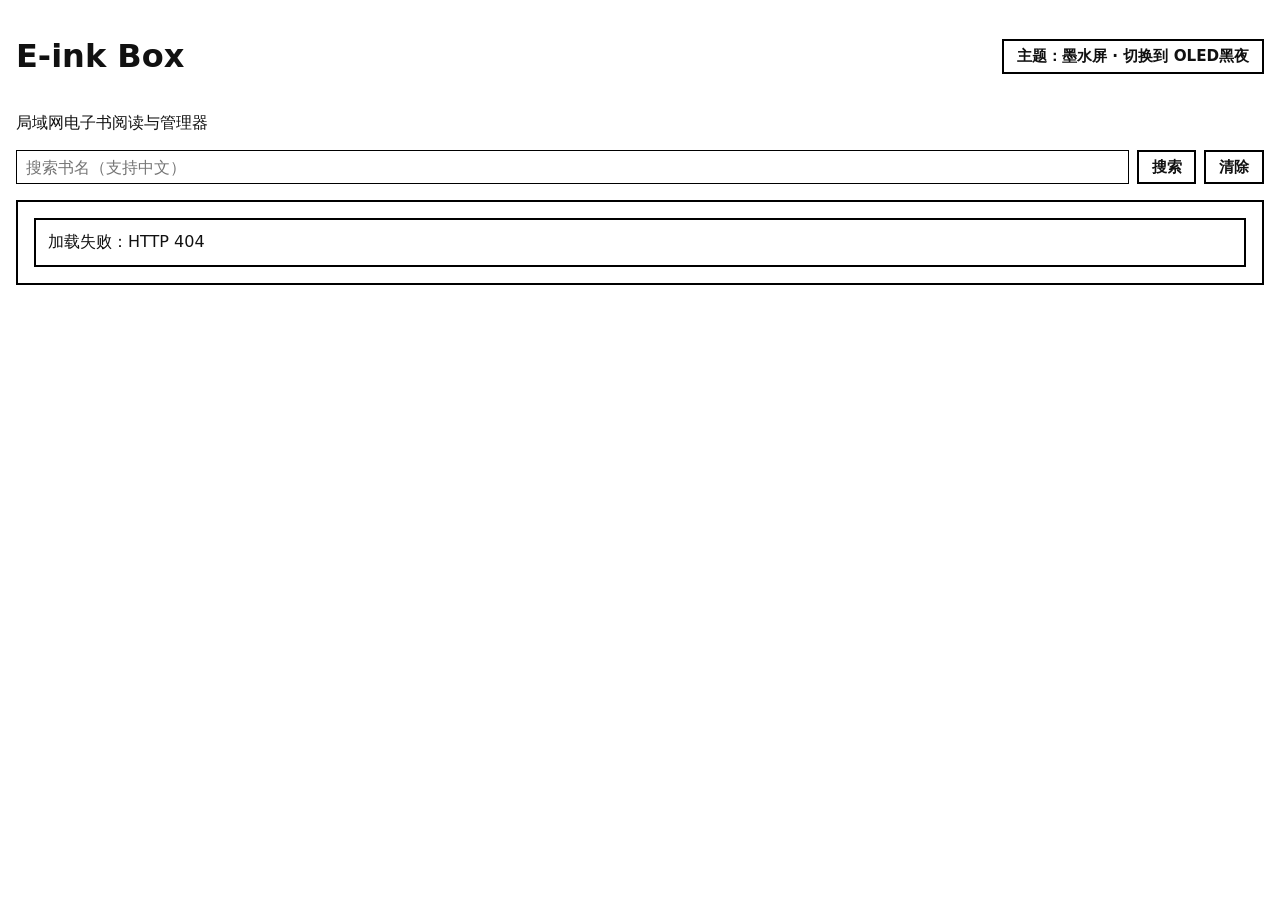
==== static/index.html @ 0a57c618 "chore: sanitized import with WebUI-focused bilingual README" ====
<!doctype html>
<html lang="zh-CN">
  <head>
    <meta charset="utf-8" />
    <meta name="viewport" content="width=device-width, initial-scale=1" />
    <title>E-ink Box</title>
    <link rel="stylesheet" href="/static/css/eink.css" />
  </head>
  <body class="index-page">
    <main id="app">
      <div class="header-row">
        <h1>E-ink Box</h1>
        <button id="theme-toggle" class="theme-toggle-btn" type="button">切换模式</button>
      </div>
      <p>局域网电子书阅读与管理器</p>
      <div class="search-row" aria-label="文件搜索">
        <input id="search-input" type="search" placeholder="搜索书名（支持中文）" autocomplete="off" />
        <button id="search-btn" class="theme-toggle-btn" type="button">搜索</button>
        <button id="search-clear-btn" class="theme-toggle-btn" type="button">清除</button>
      </div>
      <section aria-label="文件树">
        <div id="tree-root"></div>
      </section>
    </main>
    <script src="/static/js/main.js"></script>
  </body>
</html>
---- static/css/eink.css ----
:root {
  --bg-color: #ffffff;
  --text-color: #000000;
  --border-color: #000000;
  --accent-color: #000000;
  --dyn-font-family: system-ui, -apple-system, "Segoe UI", Roboto, "Helvetica Neue", Arial, sans-serif;
  --dyn-font-size: 1.15rem;
  --dyn-line-height: 1.75;
  --dyn-padding: 1rem;
  --dyn-text-align: justify;
}

body.theme-eink {
  --bg-color: #ffffff;
  --text-color: #111111;
  --border-color: #000000;
  --accent-color: #111111;
}

body.theme-oled-night {
  --bg-color: #000000;
  --text-color: #b0b0b0;
  --border-color: #2d2d2d;
  --accent-color: #ffb300;
}

body.theme-oled-smooth {
  --bg-color: #1a1a1a;
  --text-color: #d1d1d1;
  --border-color: #3e3e3e;
  --accent-color: #d1d1d1;
}

body.theme-paper-day,
body.theme-lcd {
  --bg-color: #f4ecd8;
  --text-color: #333333;
  --border-color: #b9ab88;
  --accent-color: #5d4a1d;
}

* {
  box-sizing: border-box;
  transition: none !important;
  animation: none !important;
  scroll-behavior: auto !important;
  box-shadow: none !important;
  text-shadow: none !important;
}

body.theme-oled-night,
body.theme-oled-night *,
body.theme-oled-smooth,
body.theme-oled-smooth *,
body.theme-paper-day,
body.theme-paper-day *,
body.theme-lcd,
body.theme-lcd * {
  transition: background-color 0.3s, color 0.3s, border-color 0.3s !important;
}

html,
body {
  margin: 0;
  padding: 0;
  width: 100%;
  height: 100%;
  background: var(--bg-color);
  color: var(--text-color);
  font-family: var(--dyn-font-family);
}

a,
a:visited {
  color: var(--accent-color);
  text-decoration: none;
}

button {
  font: inherit;
  color: var(--accent-color);
}

.index-page {
  overflow: auto;
}

#app {
  min-height: 100%;
  padding: 1rem;
}

.header-row {
  display: flex;
  align-items: center;
  justify-content: space-between;
  gap: 1rem;
  flex-wrap: wrap;
}

.search-row {
  display: flex;
  gap: 0.5rem;
  margin: 0.7rem 0 1rem;
  flex-wrap: wrap;
}

#search-input {
  flex: 1 1 14rem;
  min-width: 12rem;
  border: 1px solid var(--border-color);
  background: var(--bg-color);
  color: var(--text-color);
  padding: 0.4rem 0.55rem;
  font: inherit;
}

#tree-root {
  border: 2px solid var(--border-color);
  padding: 1rem;
  background: var(--bg-color);
}

.file-tree {
  list-style: none;
  margin: 0;
  padding-left: 0.9rem;
}

.file-node {
  margin: 0.35rem 0;
}

.file-directory {
  margin: 0.2rem 0;
  padding-left: 0.45rem;
  border-left: 1px dashed var(--border-color);
}

.dir-summary {
  list-style: none;
  cursor: pointer;
  user-select: none;
  padding: 0.1rem 0;
}

.dir-summary::-webkit-details-marker {
  display: none;
}

.dir-summary::marker {
  content: "";
}

.dir-summary::before {
  content: "▸";
  font-size: 0.86rem;
  width: 0.9rem;
  display: inline-block;
}

.file-directory[open] > .dir-summary::before {
  content: "▾";
}

.file-children {
  margin: 0.2rem 0 0.1rem;
  padding-left: 1rem;
}

.file-row {
  display: flex;
  align-items: center;
  gap: 0.55rem;
  flex-wrap: wrap;
}

.node-icon {
  flex: 0 0 auto;
  font-size: 1rem;
  line-height: 1;
}

.dir-label {
  font-weight: 700;
}

.dir-count {
  font-size: 0.84rem;
  opacity: 0.8;
}

.file-link {
  border: 1px solid var(--accent-color);
  padding: 0.2rem 0.5rem;
  background: var(--bg-color);
}

.file-path {
  font-size: 0.82rem;
  opacity: 0.74;
  word-break: break-all;
}

.delete-button {
  border: 2px solid var(--border-color);
  background: var(--bg-color);
  color: var(--accent-color);
  font-size: 1.2rem;
  font-weight: 700;
  padding: 0.35rem 0.75rem;
  cursor: pointer;
}

.message-box {
  border: 2px solid var(--border-color);
  padding: 0.75rem;
  background: var(--bg-color);
}

.reader-page {
  overflow: hidden;
}

#reader-root {
  width: 100vw;
  height: 100vh;
  overflow: hidden;
  background: var(--bg-color);
  color: var(--text-color);
}

#reader-stage {
  position: relative;
  width: 100vw;
  height: 100vh;
  overflow: hidden;
  background: var(--bg-color);
  color: var(--text-color);
}

#txt-content {
  margin: 0;
  width: 100vw;
  height: 100vh;
  padding: 0.8rem var(--dyn-padding) 4.5rem var(--dyn-padding);
  overflow: hidden;
  white-space: pre-wrap;
  font-family: var(--dyn-font-family);
  font-size: var(--dyn-font-size);
  line-height: var(--dyn-line-height);
  text-align: var(--dyn-text-align);
  column-width: calc(100vw - (var(--dyn-padding) * 2));
  column-gap: 0;
  column-fill: auto;
  background: var(--bg-color);
  color: var(--text-color);
}

.text-chunk {
  white-space: pre-wrap;
  contain: content;
}

#epub-viewer {
  width: 100vw;
  height: 100vh;
  overflow: hidden;
  background: var(--bg-color);
  color: var(--text-color);
}

#reader-info {
  position: fixed;
  left: 0;
  right: 0;
  bottom: 0;
  z-index: 30;
  border-top: 2px solid var(--border-color);
  background: var(--bg-color);
  color: var(--text-color);
  padding: 0.25rem 0.5rem;
  font-size: 0.95rem;
  display: flex;
  align-items: center;
  justify-content: space-between;
  gap: 0.75rem;
}

#reader-info-text {
  min-width: 0;
  flex: 1;
  overflow: hidden;
  text-overflow: ellipsis;
  white-space: nowrap;
}

#reader-info-controls {
  display: flex;
  align-items: center;
  gap: 0.45rem;
}

#reader-progress {
  border: 1px solid var(--border-color);
  padding: 0.18rem 0.45rem;
  min-width: 4.8rem;
  text-align: center;
  font-size: 0.88rem;
}

#toc-panel {
  position: fixed;
  top: 0;
  left: 0;
  z-index: 36;
  width: min(86vw, 22rem);
  height: calc(100vh - 2.2rem);
  border-right: 2px solid var(--border-color);
  border-bottom: 2px solid var(--border-color);
  background: var(--bg-color);
  color: var(--text-color);
  overflow: auto;
}

#toc-title {
  position: sticky;
  top: 0;
  border-bottom: 2px solid var(--border-color);
  background: var(--bg-color);
  color: var(--text-color);
  padding: 0.55rem 0.7rem;
  font-size: 1rem;
  font-weight: 700;
}

#toc-list {
  list-style: none;
  margin: 0;
  padding: 0.4rem;
}

.toc-item {
  margin: 0.2rem 0;
}

.toc-link {
  width: 100%;
  border: 1px solid var(--border-color);
  background: var(--bg-color);
  color: var(--accent-color);
  text-align: left;
  padding: 0.35rem 0.45rem;
  font-size: 0.9rem;
  cursor: pointer;
}

#settings-panel {
  position: fixed;
  left: 50%;
  bottom: 2.8rem;
  transform: translateX(-50%);
  z-index: 35;
  width: min(94vw, 760px);
  border: 2px solid var(--border-color);
  background: var(--bg-color);
  color: var(--text-color);
  padding: 0.55rem;
  display: grid;
  gap: 0.45rem;
}

.settings-row {
  display: flex;
  align-items: center;
  flex-wrap: wrap;
  gap: 0.4rem;
}

.settings-label {
  min-width: 3.1rem;
  font-size: 0.92rem;
  font-weight: 700;
}

.settings-btn {
  border: 2px solid var(--border-color);
  background: var(--bg-color);
  color: var(--accent-color);
  padding: 0.18rem 0.6rem;
  font-size: 0.9rem;
  font-weight: 700;
  cursor: pointer;
}

.settings-btn.is-active {
  border-color: var(--accent-color);
  background: var(--accent-color);
  color: var(--bg-color);
}

.settings-value {
  border: 1px solid var(--border-color);
  padding: 0.18rem 0.45rem;
  min-width: 6.6rem;
  text-align: center;
  font-size: 0.88rem;
}

#eink-refresh-btn,
#clear-cache-btn {
  width: 100%;
  text-align: center;
}

.danger-divider {
  width: 100%;
  margin: 0.55rem 0 0.3rem;
  border: 0;
  border-top: 2px solid var(--border-color);
}

.danger-btn {
  width: 100%;
  border: 2px dashed #666666;
  background: var(--text-color);
  color: var(--bg-color);
  font-weight: 800;
  letter-spacing: 0.04em;
}

.theme-toggle-btn {
  border: 2px solid var(--border-color);
  background: var(--bg-color);
  color: var(--accent-color);
  padding: 0.3rem 0.8rem;
  font-size: 0.95rem;
  font-weight: 700;
  cursor: pointer;
  white-space: nowrap;
}

.hidden {
  display: none !important;
  pointer-events: none !important;
}

#eink-flash-overlay {
  position: fixed;
  inset: 0;
  z-index: 99999;
  background: #000000;
  pointer-events: none;
}
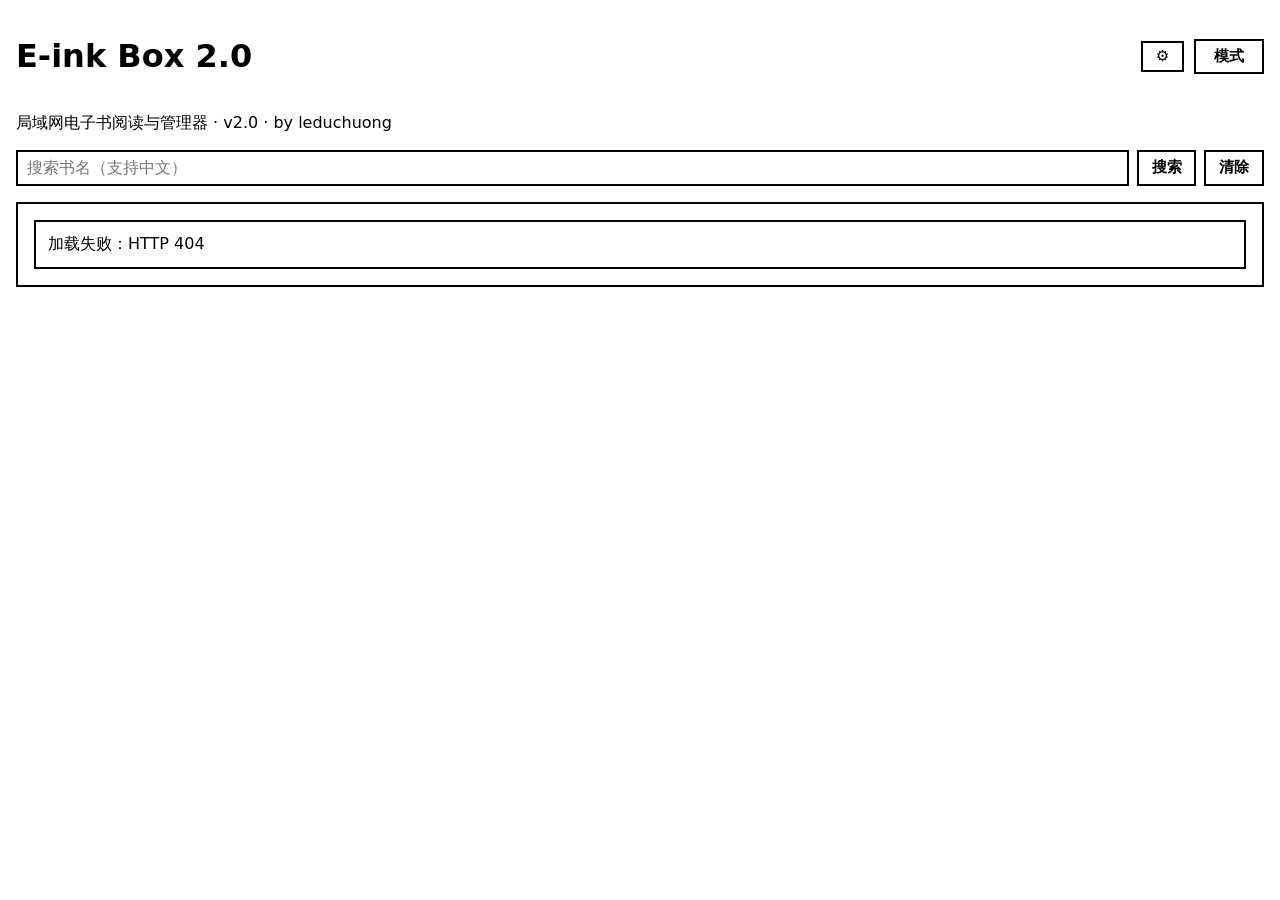
==== commit cab7e259: "feat: release E-ink Box 2.0" ====
--- a/static/index.html
+++ b/static/index.html
@@ -2,25 +2,94 @@
 <html lang="zh-CN">
   <head>
     <meta charset="utf-8" />
-    <meta name="viewport" content="width=device-width, initial-scale=1" />
-    <title>E-ink Box</title>
+    <meta name="viewport" content="width=device-width, initial-scale=1, maximum-scale=1, user-scalable=no" />
+    <title>E-ink Box 2.0</title>
+    <meta name="author" content="leduchuong" />
     <link rel="stylesheet" href="/static/css/eink.css" />
   </head>
   <body class="index-page">
     <main id="app">
       <div class="header-row">
-        <h1>E-ink Box</h1>
-        <button id="theme-toggle" class="theme-toggle-btn" type="button">切换模式</button>
+        <h1>E-ink Box 2.0</h1>
+        <div class="header-actions">
+          <button id="settings-toggle" class="theme-toggle-btn icon-button" type="button" aria-haspopup="dialog" aria-controls="shelf-settings-panel" aria-expanded="false">⚙️</button>
+          <button id="theme-toggle" class="theme-toggle-btn" type="button">切换模式</button>
+        </div>
       </div>
-      <p>局域网电子书阅读与管理器</p>
+      <p>局域网电子书阅读与管理器 · v2.0 · by leduchuong</p>
+      <section id="recent-reading-section" class="recent-reading-section hidden" aria-label="最近阅读">
+        <div class="recent-reading-header">
+          <h2>最近阅读</h2>
+          <button id="recent-reading-clear" class="settings-btn" type="button">全部清除</button>
+        </div>
+        <div id="recent-reading-list" class="recent-reading-list"></div>
+      </section>
       <div class="search-row" aria-label="文件搜索">
         <input id="search-input" type="search" placeholder="搜索书名（支持中文）" autocomplete="off" />
         <button id="search-btn" class="theme-toggle-btn" type="button">搜索</button>
         <button id="search-clear-btn" class="theme-toggle-btn" type="button">清除</button>
       </div>
+      <div id="shelf-settings-backdrop" class="settings-backdrop hidden"></div>
+      <section id="shelf-settings-panel" class="shelf-settings-panel hidden" aria-hidden="true" aria-label="书架设置">
+        <div class="shelf-settings-header">
+          <h2>书籍来源设置</h2>
+          <button id="settings-close" class="theme-toggle-btn" type="button">关闭</button>
+        </div>
+        <div class="settings-row">
+          <span id="webdav-status" class="settings-value settings-feedback">就绪</span>
+        </div>
+        <section class="source-form-section" aria-label="WebDAV 来源编辑">
+          <input id="webdav-source-id" type="hidden" />
+          <div class="settings-form-grid">
+            <label class="settings-field">
+              <span>名称</span>
+              <input id="webdav-name" type="text" placeholder="例如：NAS 书库" />
+            </label>
+            <label class="settings-field">
+              <span>服务器地址</span>
+              <input id="webdav-base-url" type="url" placeholder="https://dav.example.com" />
+            </label>
+            <label class="settings-field">
+              <span>用户名</span>
+              <input id="webdav-username" type="text" autocomplete="username" />
+            </label>
+            <label class="settings-field">
+              <span>密码</span>
+              <input id="webdav-password" type="password" autocomplete="current-password" />
+            </label>
+            <label class="settings-field">
+              <span>远端目录</span>
+              <input id="webdav-remote-path" type="text" placeholder="/books" />
+            </label>
+          </div>
+          <label class="settings-checkbox">
+            <input id="webdav-enabled" type="checkbox" checked />
+            <span>启用此来源</span>
+          </label>
+          <div class="settings-row">
+            <button id="webdav-save-btn" class="settings-btn" type="button">保存来源</button>
+            <button id="webdav-reset-btn" class="settings-btn" type="button">新建来源</button>
+            <button id="webdav-test-btn" class="settings-btn" type="button">测试连接</button>
+          </div>
+        </section>
+        <section aria-label="WebDAV 来源列表">
+          <div id="webdav-sources-empty" class="message-box hidden">尚未配置 WebDAV 来源</div>
+          <div id="webdav-sources-list" class="sources-list"></div>
+        </section>
+      </section>
       <section aria-label="文件树">
         <div id="tree-root"></div>
       </section>
+
+      <div id="theme-modal" class="reader-status-overlay hidden" aria-hidden="true">
+        <div class="reader-status-card" role="dialog" aria-modal="true" aria-label="选择书架主题">
+          <div class="reader-status-title">选择书架主题</div>
+          <div id="theme-modal-options" class="reader-status-actions"></div>
+          <div class="reader-status-actions">
+            <button id="theme-modal-close" class="settings-btn" type="button">取消</button>
+          </div>
+        </div>
+      </div>
     </main>
     <script src="/static/js/main.js"></script>
   </body>
--- a/static/css/eink.css
+++ b/static/css/eink.css
@@ -11,10 +11,11 @@
 }
 
 body.theme-eink {
+  font-weight: 500;
   --bg-color: #ffffff;
-  --text-color: #111111;
+  --text-color: #000000;
   --border-color: #000000;
-  --accent-color: #111111;
+  --accent-color: #000000;
 }
 
 body.theme-oled-night {
@@ -45,6 +46,7 @@
   animation: none !important;
   scroll-behavior: auto !important;
   box-shadow: none !important;
+  -webkit-tap-highlight-color: transparent !important;
   text-shadow: none !important;
 }
 
@@ -98,6 +100,13 @@
   flex-wrap: wrap;
 }
 
+.header-actions {
+  display: flex;
+  align-items: center;
+  gap: 0.6rem;
+  flex-wrap: wrap;
+}
+
 .search-row {
   display: flex;
   gap: 0.5rem;
@@ -108,7 +117,7 @@
 #search-input {
   flex: 1 1 14rem;
   min-width: 12rem;
-  border: 1px solid var(--border-color);
+  border: 2px solid var(--border-color);
   background: var(--bg-color);
   color: var(--text-color);
   padding: 0.4rem 0.55rem;
@@ -134,7 +143,7 @@
 .file-directory {
   margin: 0.2rem 0;
   padding-left: 0.45rem;
-  border-left: 1px dashed var(--border-color);
+  border-left: 2px solid var(--border-color);
 }
 
 .dir-summary {
@@ -191,7 +200,7 @@
 }
 
 .file-link {
-  border: 1px solid var(--accent-color);
+  border: 2px solid var(--accent-color);
   padding: 0.2rem 0.5rem;
   background: var(--bg-color);
 }
@@ -206,25 +215,245 @@
   border: 2px solid var(--border-color);
   background: var(--bg-color);
   color: var(--accent-color);
-  font-size: 1.2rem;
-  font-weight: 700;
-  padding: 0.35rem 0.75rem;
+  width: 1.9rem;
+  height: 1.9rem;
+  min-width: 1.9rem;
+  min-height: 1.9rem;
+  border-radius: 999px;
+  display: inline-flex;
+  align-items: center;
+  justify-content: center;
+  line-height: 1;
+  font-size: 1rem;
+  font-weight: 700;
+  padding: 0;
   cursor: pointer;
 }
 
+.delete-button.dir-delete-button {
+  width: 1.7rem;
+  height: 1.7rem;
+  min-width: 1.7rem;
+  min-height: 1.7rem;
+  font-size: 0.92rem;
+}
+
 .message-box {
   border: 2px solid var(--border-color);
   padding: 0.75rem;
   background: var(--bg-color);
+}
+
+.recent-reading-section {
+  margin: 1rem 0 1.1rem;
+  display: grid;
+  gap: 0.6rem;
+}
+
+.recent-reading-section h2 {
+  margin: 0;
+  font-size: 1rem;
+}
+
+.recent-reading-header {
+  display: flex;
+  align-items: center;
+  justify-content: space-between;
+  gap: 0.6rem;
+}
+
+.recent-reading-list {
+  display: grid;
+  gap: 0.55rem;
+}
+
+.recent-reading-card {
+  border: 2px solid var(--border-color);
+  background: var(--bg-color);
+  color: var(--text-color);
+  padding: 0.65rem 0.8rem;
+  text-decoration: none;
+  display: grid;
+  gap: 0.2rem;
+}
+
+.recent-reading-card-row {
+  display: flex;
+  align-items: center;
+  justify-content: space-between;
+  gap: 0.5rem;
+}
+
+.recent-reading-remove {
+  width: 1.7rem;
+  height: 1.7rem;
+  min-width: 1.7rem;
+  border-radius: 999px;
+  border: 2px solid var(--border-color);
+  background: var(--bg-color);
+  color: var(--accent-color);
+  cursor: pointer;
+  line-height: 1;
+}
+
+.recent-reading-title {
+  font-weight: 700;
+}
+
+.recent-reading-meta {
+  font-size: 0.88rem;
+  opacity: 0.8;
+}
+
+.settings-backdrop {
+  position: fixed;
+  inset: 0;
+  z-index: 39;
+  background: rgba(0, 0, 0, 0.18);
+}
+
+.shelf-settings-panel {
+  position: fixed;
+  top: 1rem;
+  right: 1rem;
+  z-index: 40;
+  width: min(96vw, 52rem);
+  max-height: calc(100vh - 2rem);
+  overflow: auto;
+  border: 2px solid var(--border-color);
+  background: var(--bg-color);
+  color: var(--text-color);
+  padding: 0.8rem;
+  display: grid;
+  gap: 0.8rem;
+}
+
+.shelf-settings-header {
+  display: flex;
+  align-items: center;
+  justify-content: space-between;
+  gap: 0.8rem;
+  flex-wrap: wrap;
+}
+
+.settings-form-grid {
+  display: grid;
+  grid-template-columns: repeat(auto-fit, minmax(13rem, 1fr));
+  gap: 0.7rem;
+  margin-bottom: 0.7rem;
+}
+
+.settings-field {
+  display: grid;
+  gap: 0.35rem;
+}
+
+.settings-field span {
+  font-size: 0.9rem;
+  font-weight: 700;
+}
+
+.settings-field input {
+  width: 100%;
+  border: 2px solid var(--border-color);
+  background: var(--bg-color);
+  color: var(--text-color);
+  padding: 0.45rem 0.55rem;
+  font: inherit;
+}
+
+.settings-checkbox {
+  display: inline-flex;
+  align-items: center;
+  gap: 0.45rem;
+  margin-bottom: 0.6rem;
+}
+
+.settings-feedback {
+  min-width: 12rem;
+  text-align: left;
+}
+
+.sources-list {
+  display: grid;
+  gap: 0.75rem;
+}
+
+.source-card {
+  border: 2px solid var(--border-color);
+  padding: 0.75rem;
+  display: grid;
+  gap: 0.55rem;
+}
+
+.source-card.is-disabled {
+  opacity: 0.7;
+}
+
+.source-card-header {
+  display: flex;
+  align-items: baseline;
+  justify-content: space-between;
+  gap: 0.8rem;
+  flex-wrap: wrap;
+}
+
+.source-title {
+  font-size: 1rem;
+  font-weight: 800;
+}
+
+.source-meta {
+  font-size: 0.86rem;
+  opacity: 0.78;
+  word-break: break-all;
+}
+
+.source-actions {
+  display: flex;
+  gap: 0.45rem;
+  flex-wrap: wrap;
+}
+
+.icon-button {
+  min-width: 2.7rem;
+  padding-inline: 0.6rem;
 }
 
 .reader-page {
   overflow: hidden;
+  --reader-toolbar-height: 5rem;
+  --reader-visual-offset: 0px;
+  --reader-manual-bottom-inset: 0.8rem;
+  --reader-toolbar-gap: 1.6rem;
+  --reader-bottom-space-visible: calc(
+    var(--reader-toolbar-height) +
+    var(--reader-visual-offset) +
+    max(0.75rem, env(safe-area-inset-bottom)) +
+    var(--reader-toolbar-gap) +
+    var(--reader-manual-bottom-inset)
+  );
+  --reader-bottom-space-hidden: calc(
+    var(--reader-visual-offset) +
+    max(0.25rem, env(safe-area-inset-bottom)) +
+    0.15rem +
+    var(--reader-manual-bottom-inset)
+  );
+  --reader-content-bottom-space: var(--reader-bottom-space-visible);
+  --reader-content-viewport-height: calc(100dvh - var(--reader-content-bottom-space));
+}
+
+.reader-page.toolbar-hidden {
+  --reader-content-bottom-space: var(--reader-bottom-space-hidden);
+}
+
+.reader-page.toolbar-visible {
+  --reader-content-bottom-space: var(--reader-bottom-space-visible);
 }
 
 #reader-root {
   width: 100vw;
-  height: 100vh;
+  height: 100dvh;
   overflow: hidden;
   background: var(--bg-color);
   color: var(--text-color);
@@ -233,28 +462,88 @@
 #reader-stage {
   position: relative;
   width: 100vw;
-  height: 100vh;
+  height: 100dvh;
   overflow: hidden;
   background: var(--bg-color);
   color: var(--text-color);
 }
 
+.reader-status-overlay {
+  position: absolute;
+  inset: 0;
+  z-index: 34;
+  display: flex;
+  align-items: center;
+  justify-content: center;
+  padding: 1rem;
+  background: color-mix(in srgb, var(--bg-color) 90%, #000000 10%);
+}
+
+.reader-status-card {
+  width: min(92vw, 28rem);
+  border: 2px solid var(--border-color);
+  background: var(--bg-color);
+  color: var(--text-color);
+  padding: 0.9rem;
+  display: grid;
+  gap: 0.6rem;
+}
+
+.reader-status-title {
+  font-size: 1rem;
+  font-weight: 800;
+}
+
+.reader-status-detail {
+  font-size: 0.92rem;
+  opacity: 0.86;
+  word-break: break-word;
+}
+
+.reader-status-actions {
+  display: flex;
+  gap: 0.5rem;
+  flex-wrap: wrap;
+}
+
 #txt-content {
+  box-sizing: border-box !important;
   margin: 0;
-  width: 100vw;
-  height: 100vh;
-  padding: 0.8rem var(--dyn-padding) 4.5rem var(--dyn-padding);
-  overflow: hidden;
-  white-space: pre-wrap;
+  width: 100% !important;
+  max-width: 100vw !important;
+  height: var(--reader-content-viewport-height);
+  padding: 0.8rem var(--dyn-padding) 1.1rem var(--dyn-padding);
+  overflow-x: hidden !important;
+  overflow-y: hidden;
+  white-space: normal !important;
+  word-break: break-word !important;
+  overflow-wrap: break-word !important;
   font-family: var(--dyn-font-family);
   font-size: var(--dyn-font-size);
   line-height: var(--dyn-line-height);
   text-align: var(--dyn-text-align);
-  column-width: calc(100vw - (var(--dyn-padding) * 2));
-  column-gap: 0;
-  column-fill: auto;
-  background: var(--bg-color);
-  color: var(--text-color);
+  background: var(--bg-color);
+  color: var(--text-color);
+}
+
+#txt-measure {
+  position: fixed;
+  left: -99999px;
+  top: 0;
+  width: 100vw;
+  height: var(--reader-content-viewport-height);
+  padding: 0.8rem var(--dyn-padding) 1.1rem var(--dyn-padding);
+  overflow: hidden;
+  box-sizing: border-box;
+  visibility: hidden;
+  pointer-events: none;
+  font-family: var(--dyn-font-family);
+  font-size: var(--dyn-font-size);
+  line-height: var(--dyn-line-height);
+  text-align: var(--dyn-text-align);
+  white-space: normal;
+  word-break: break-word;
+  overflow-wrap: break-word;
 }
 
 .text-chunk {
@@ -262,29 +551,89 @@
   contain: content;
 }
 
+.txt-paragraph {
+  margin: 0 0 0.72em 0;
+  text-indent: 2em;
+  line-height: inherit;
+}
+
+.txt-line {
+  margin: 0 0 0.18em 0;
+  line-height: inherit;
+  white-space: pre-wrap;
+}
+
+.txt-line + .txt-line {
+  margin-top: 0.08em;
+}
+
+.txt-spacer {
+  height: 0.62em;
+}
+
+.txt-paragraph:last-child {
+  margin-bottom: 0;
+}
+
+.txt-heading {
+  text-indent: 0;
+  font-weight: 700;
+  letter-spacing: 0.04em;
+}
+
 #epub-viewer {
   width: 100vw;
-  height: 100vh;
+  height: var(--reader-content-viewport-height);
   overflow: hidden;
   background: var(--bg-color);
   color: var(--text-color);
+}
+
+#pdf-viewer {
+  width: 100vw;
+  height: var(--reader-content-viewport-height);
+  border: 0;
+  background: var(--bg-color);
+  overflow: auto;
+  display: flex;
+  align-items: flex-start;
+  justify-content: center;
+  padding: 0.75rem;
+  box-sizing: border-box;
+}
+
+.pdf-canvas {
+  border: 2px solid var(--border-color);
+  background: #ffffff;
+  max-width: 100%;
+}
+
+#pdf-page-input {
+  width: 4.5rem;
+  border: 2px solid var(--border-color);
+  background: var(--bg-color);
+  color: var(--text-color);
+  padding: 0.2rem 0.35rem;
 }
 
 #reader-info {
   position: fixed;
-  left: 0;
-  right: 0;
-  bottom: 0;
+  left: 50%;
+  transform: translate(-50%, calc(-1 * var(--reader-visual-offset)));
+  width: min(calc(100vw - 1rem), 70rem);
+  bottom: calc(max(1rem, env(safe-area-inset-bottom)) + 0.2rem);
   z-index: 30;
-  border-top: 2px solid var(--border-color);
-  background: var(--bg-color);
-  color: var(--text-color);
-  padding: 0.25rem 0.5rem;
+  border: 2px solid var(--border-color);
+  border-radius: 999px;
+  background: var(--bg-color);
+  color: var(--text-color);
+  padding: 0.45rem 0.75rem;
   font-size: 0.95rem;
   display: flex;
   align-items: center;
   justify-content: space-between;
   gap: 0.75rem;
+  box-shadow: none;
 }
 
 #reader-info-text {
@@ -293,16 +642,41 @@
   overflow: hidden;
   text-overflow: ellipsis;
   white-space: nowrap;
+  padding-left: 0.2rem;
 }
 
 #reader-info-controls {
   display: flex;
   align-items: center;
   gap: 0.45rem;
+  flex-wrap: wrap;
+  justify-content: flex-end;
+}
+
+@media (max-width: 720px) {
+  #reader-info {
+    width: min(calc(100vw - 0.8rem), 100%);
+    border-radius: 1.2rem;
+    padding: 0.42rem 0.58rem;
+  }
+
+  #reader-info-text {
+    flex-basis: 100%;
+    order: 2;
+    white-space: normal;
+    line-height: 1.35;
+    padding-left: 0;
+  }
+
+  #reader-info-controls {
+    width: 100%;
+    justify-content: flex-start;
+    order: 1;
+  }
 }
 
 #reader-progress {
-  border: 1px solid var(--border-color);
+  border: 2px solid var(--border-color);
   padding: 0.18rem 0.45rem;
   min-width: 4.8rem;
   text-align: center;
@@ -346,7 +720,7 @@
 
 .toc-link {
   width: 100%;
-  border: 1px solid var(--border-color);
+  border: 2px solid var(--border-color);
   background: var(--bg-color);
   color: var(--accent-color);
   text-align: left;
@@ -355,10 +729,40 @@
   cursor: pointer;
 }
 
+.toc-link.is-active {
+  background: var(--accent-color);
+  color: var(--bg-color);
+  border-color: var(--accent-color);
+  font-weight: 800;
+  transform: translateX(0.12rem);
+}
+
+.toc-link[aria-current="true"] {
+  outline: 2px solid var(--accent-color);
+  outline-offset: 0.08rem;
+}
+
+.toc-link-preface {
+  font-style: italic;
+}
+
+.toc-link-ending {
+  font-weight: 700;
+}
+
+.toc-link-chapter {
+  letter-spacing: 0.02em;
+}
+
 #settings-panel {
   position: fixed;
   left: 50%;
-  bottom: 2.8rem;
+  bottom: calc(
+    var(--reader-visual-offset) +
+    max(1rem, env(safe-area-inset-bottom)) +
+    var(--reader-toolbar-height) +
+    0.8rem
+  );
   transform: translateX(-50%);
   z-index: 35;
   width: min(94vw, 760px);
@@ -400,7 +804,7 @@
 }
 
 .settings-value {
-  border: 1px solid var(--border-color);
+  border: 2px solid var(--border-color);
   padding: 0.18rem 0.45rem;
   min-width: 6.6rem;
   text-align: center;
@@ -422,7 +826,7 @@
 
 .danger-btn {
   width: 100%;
-  border: 2px dashed #666666;
+  border: 2px solid #666666;
   background: var(--text-color);
   color: var(--bg-color);
   font-weight: 800;
@@ -438,6 +842,17 @@
   font-weight: 700;
   cursor: pointer;
   white-space: nowrap;
+}
+
+#theme-toggle {
+  min-width: 4.4rem;
+  text-align: center;
+}
+
+.settings-btn.is-selected {
+  background: var(--accent-color);
+  color: var(--bg-color);
+  border-color: var(--accent-color);
 }
 
 .hidden {
